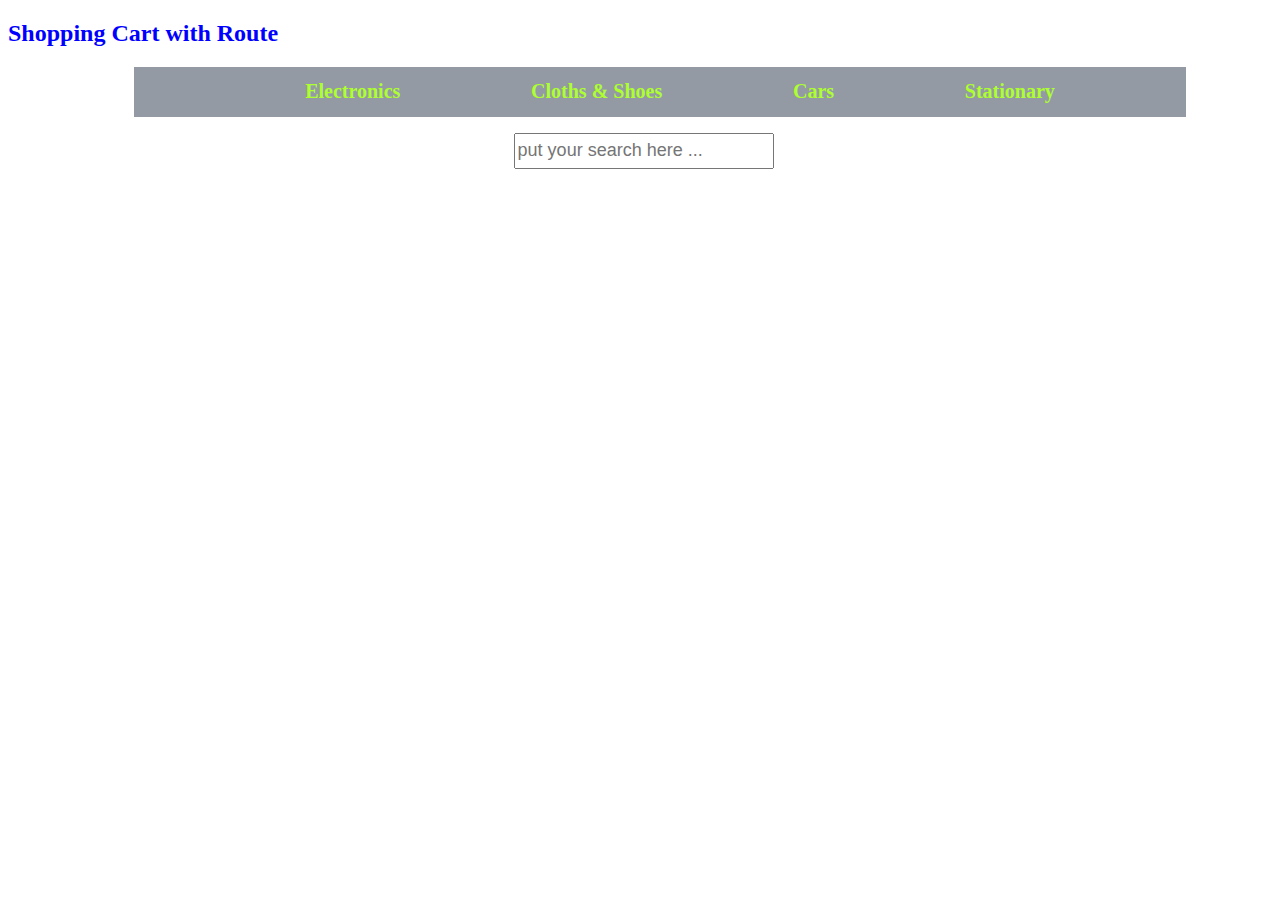
==== index.html @ 9ced1dda "first commit of shopping with route" ====
<!DOCTYPE html>
<html lang="en">
  <head>
    <meta charset="UTF-8" />
    <meta name="viewport" content="width=device-width, initial-scale=1.0" />
    <meta http-equiv="X-UA-Compatible" content="ie=edge" />
    <title>ShoppingJavaRoute</title>
    <link rel="stylesheet" href="style.css" />
  </head>
  <body>
    <h2>Shopping Cart with Route</h2>
    <!-- route -->
    <ul class="myUl">
      <li><a href="electronics.html">Electronics</a></li>
      <li><a href="cloths.html">Cloths & Shoes</a></li>
      <li><a href="cars.html">Cars</a></li>
      <li><a href="stationary.html">Stationary</a></li>
    </ul>
    <!-- search box -->
    <input type="text" placeholder="put your search here ..." class="search" />

    <script src="shopping.js"></script>
  </body>
</html>
---- style.css ----
h2 {
  color: blue;
}
/*route*/
.myUl {
  display: flex;
  justify-content: space-evenly;
  align-items: center;
  background: rgba(42, 53, 73, 0.5);
  width: 80%;
  height: 50px;
  margin-left: 10%;
  list-style: none;
}
a {
  text-decoration: none;
  font-size: 20px;
  color: greenyellow;
  font-weight: bold;
}
a:hover {
  color: green;
}
/* search-box */
.search {
  width: 20%;
  height: 30px;
  margin-left: 40%;
  font-size: 18px;
}
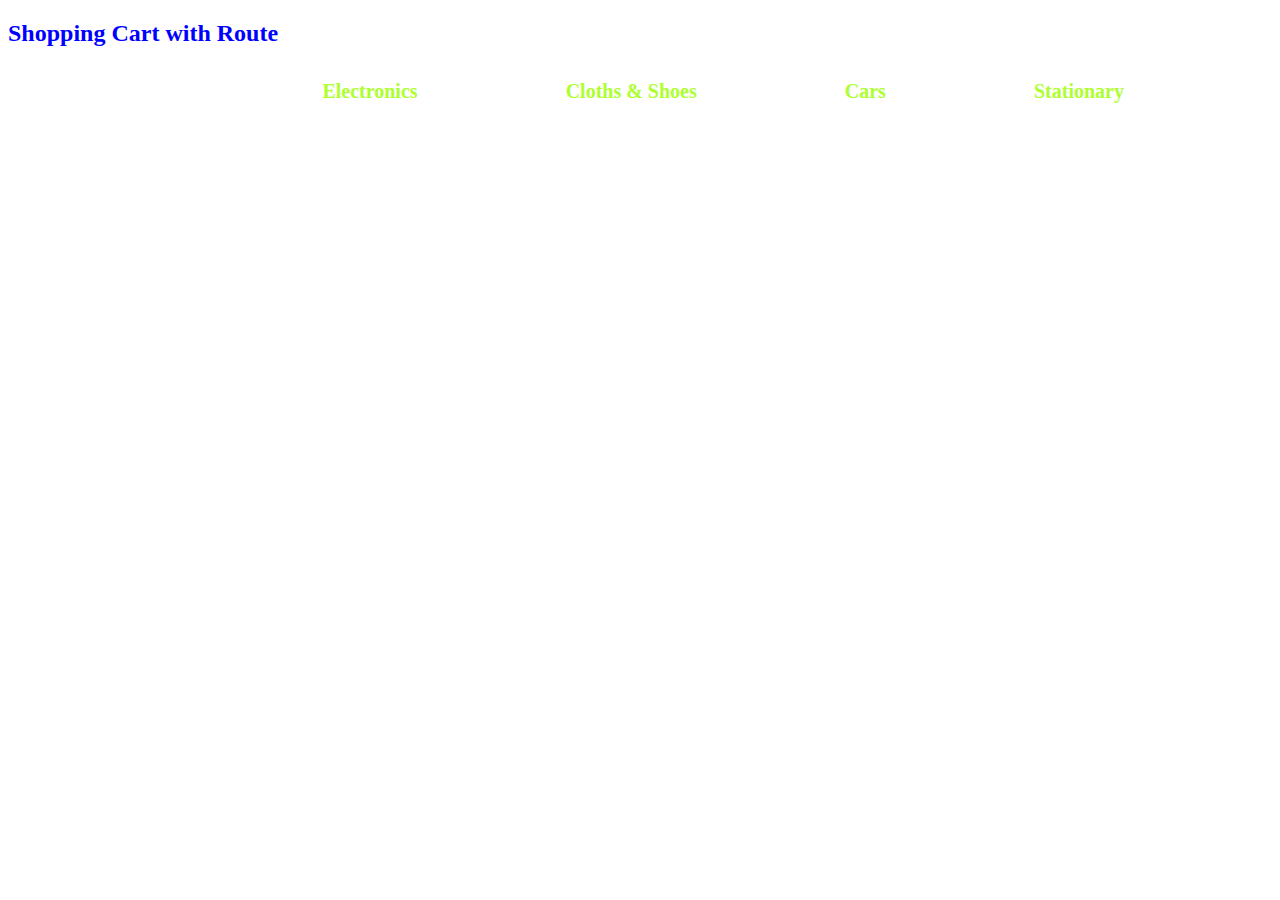
==== commit 36ce9498: "query on route landing page" ====
--- a/index.html
+++ b/index.html
@@ -17,7 +17,7 @@
       <li><a href="stationary.html">Stationary</a></li>
     </ul>
     <!-- search box -->
-    <input type="text" placeholder="put your search here ..." class="search" />
+    <!--  <input type="text" placeholder="put your search here ..." class="search" /> -->
 
     <script src="shopping.js"></script>
   </body>
--- a/style.css
+++ b/style.css
@@ -6,8 +6,8 @@
   display: flex;
   justify-content: space-evenly;
   align-items: center;
-  background: rgba(42, 53, 73, 0.5);
-  width: 80%;
+  /* background: rgba(42, 53, 73, 0.5);
+  width: 80%; */
   height: 50px;
   margin-left: 10%;
   list-style: none;
@@ -22,9 +22,29 @@
   color: green;
 }
 /* search-box */
-.search {
+/* .search {
   width: 20%;
   height: 30px;
   margin-left: 40%;
   font-size: 18px;
+} */
+/* media query */
+@media screen and (max-width: 650px) {
+  .myUl {
+    width: 70%;
+    min-height: 40%;
+    margin-left: 15%;
+    display: flex;
+    flex-direction: column;
+    justify-content: space-evenly;
+    align-items: center;
+    /* background: rgba(84, 74, 64, 0.7); */
+  }
+  li a {
+    width: 250px;
+    height: 40px;
+    background: rgba(84, 74, 64, 0.4);
+    padding: 0px 5px;
+    /* margin: 5px 0px; */
+  }
 }
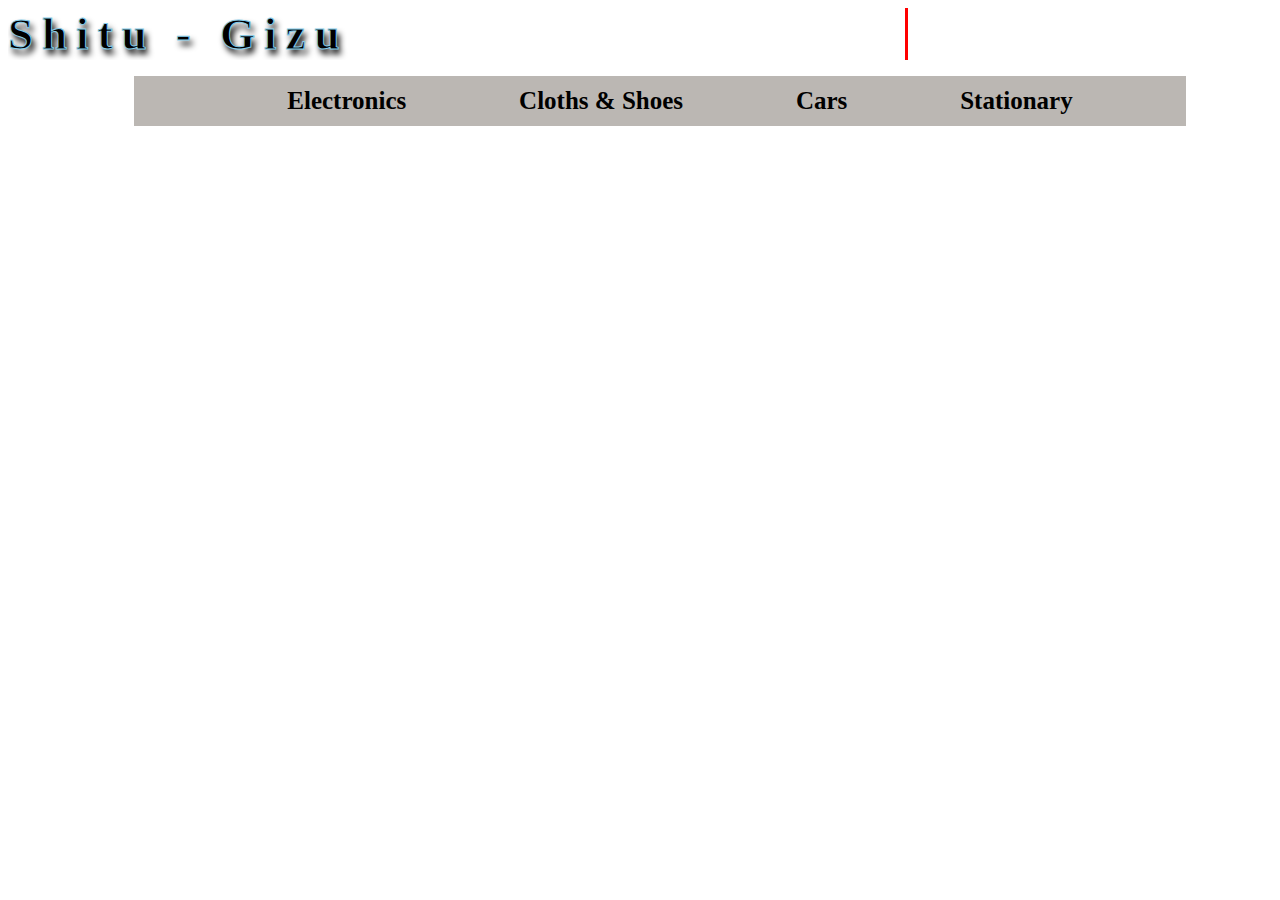
==== commit cfb1ae75: "media query on route" ====
--- a/index.html
+++ b/index.html
@@ -8,13 +8,13 @@
     <link rel="stylesheet" href="style.css" />
   </head>
   <body>
-    <h2>Shopping Cart with Route</h2>
+    <div class="main-title"><h2>Shitu - Gizu</h2></div>
     <!-- route -->
     <ul class="myUl">
-      <li><a href="electronics.html">Electronics</a></li>
-      <li><a href="cloths.html">Cloths & Shoes</a></li>
-      <li><a href="cars.html">Cars</a></li>
-      <li><a href="stationary.html">Stationary</a></li>
+      <li class="route"><a href="electronics.html">Electronics</a></li>
+      <li class="route"><a href="cloths.html">Cloths & Shoes</a></li>
+      <li class="route"><a href="cars.html">Cars</a></li>
+      <li class="route"><a href="stationary.html">Stationary</a></li>
     </ul>
     <!-- search box -->
     <!--  <input type="text" placeholder="put your search here ..." class="search" /> -->
--- a/style.css
+++ b/style.css
@@ -1,24 +1,63 @@
-h2 {
+/* h2 {
   color: blue;
+  text-align: center;
+} */
+
+/* typing animation */
+.main-title {
+  width: 60%;
+  width: 60ch;
+  font-size: 30px;
+  /* text-align: center; */
+  color: black;
+  -webkit-text-stroke-color: skyblue;
+  -webkit-text-stroke-width: 1px;
+  text-shadow: 3px 5px 6px black;
+}
+.main-title > h2 {
+  overflow: hidden;
+  white-space: nowrap;
+  margin: 0 auto;
+  letter-spacing: 0.2em;
+  opacity: 1;
+  border-right: 3px solid red;
+  animation: printing 15s steps(20, end) infinite, blink 0.5s step-end infinite;
+}
+@keyframes printing {
+  from {
+    width: 0%;
+  }
+  to {
+    width: 60%;
+  }
+}
+@keyframes blink {
+  from,
+  to {
+    border-color: transparent;
+  }
+  50% {
+    border-color: red;
+  }
 }
 /*route*/
 .myUl {
   display: flex;
   justify-content: space-evenly;
   align-items: center;
-  /* background: rgba(42, 53, 73, 0.5);
-  width: 80%; */
+  background: rgba(84, 74, 64, 0.4);
+  width: 80%;
   height: 50px;
   margin-left: 10%;
   list-style: none;
 }
-a {
+.route a {
   text-decoration: none;
-  font-size: 20px;
-  color: greenyellow;
+  font-size: 25px;
+  color: black;
   font-weight: bold;
 }
-a:hover {
+.route a:hover {
   color: green;
 }
 /* search-box */
@@ -31,20 +70,60 @@
 /* media query */
 @media screen and (max-width: 650px) {
   .myUl {
-    width: 70%;
-    min-height: 40%;
-    margin-left: 15%;
+    /* width: 70%;
+    min-height: 40%; */
+    background: white;
     display: flex;
     flex-direction: column;
-    justify-content: space-evenly;
+    justify-content: left;
     align-items: center;
     /* background: rgba(84, 74, 64, 0.7); */
   }
-  li a {
+  /* li a {
+  } */
+  .route {
     width: 250px;
     height: 40px;
     background: rgba(84, 74, 64, 0.4);
     padding: 0px 5px;
-    /* margin: 5px 0px; */
+    margin-top: 2px;
+  }
+  /* typing animation */
+  .main-title {
+    width: 100%;
+    width: 60ch;
+    font-size: 20px;
+    /* text-align: center; */
+    color: black;
+    -webkit-text-stroke-color: skyblue;
+    -webkit-text-stroke-width: 1px;
+    text-shadow: 3px 5px 6px black;
+  }
+  .main-title > h2 {
+    overflow: hidden;
+    white-space: nowrap;
+    margin: 0 auto;
+    letter-spacing: 0.2em;
+    opacity: 1;
+    border-right: 3px solid red;
+    animation: printing 15s steps(20, end) infinite,
+      blink 0.5s step-end infinite;
+  }
+  @keyframes printing {
+    from {
+      width: 0%;
+    }
+    to {
+      width: 80%;
+    }
+  }
+  @keyframes blink {
+    from,
+    to {
+      border-color: transparent;
+    }
+    50% {
+      border-color: red;
+    }
   }
 }
